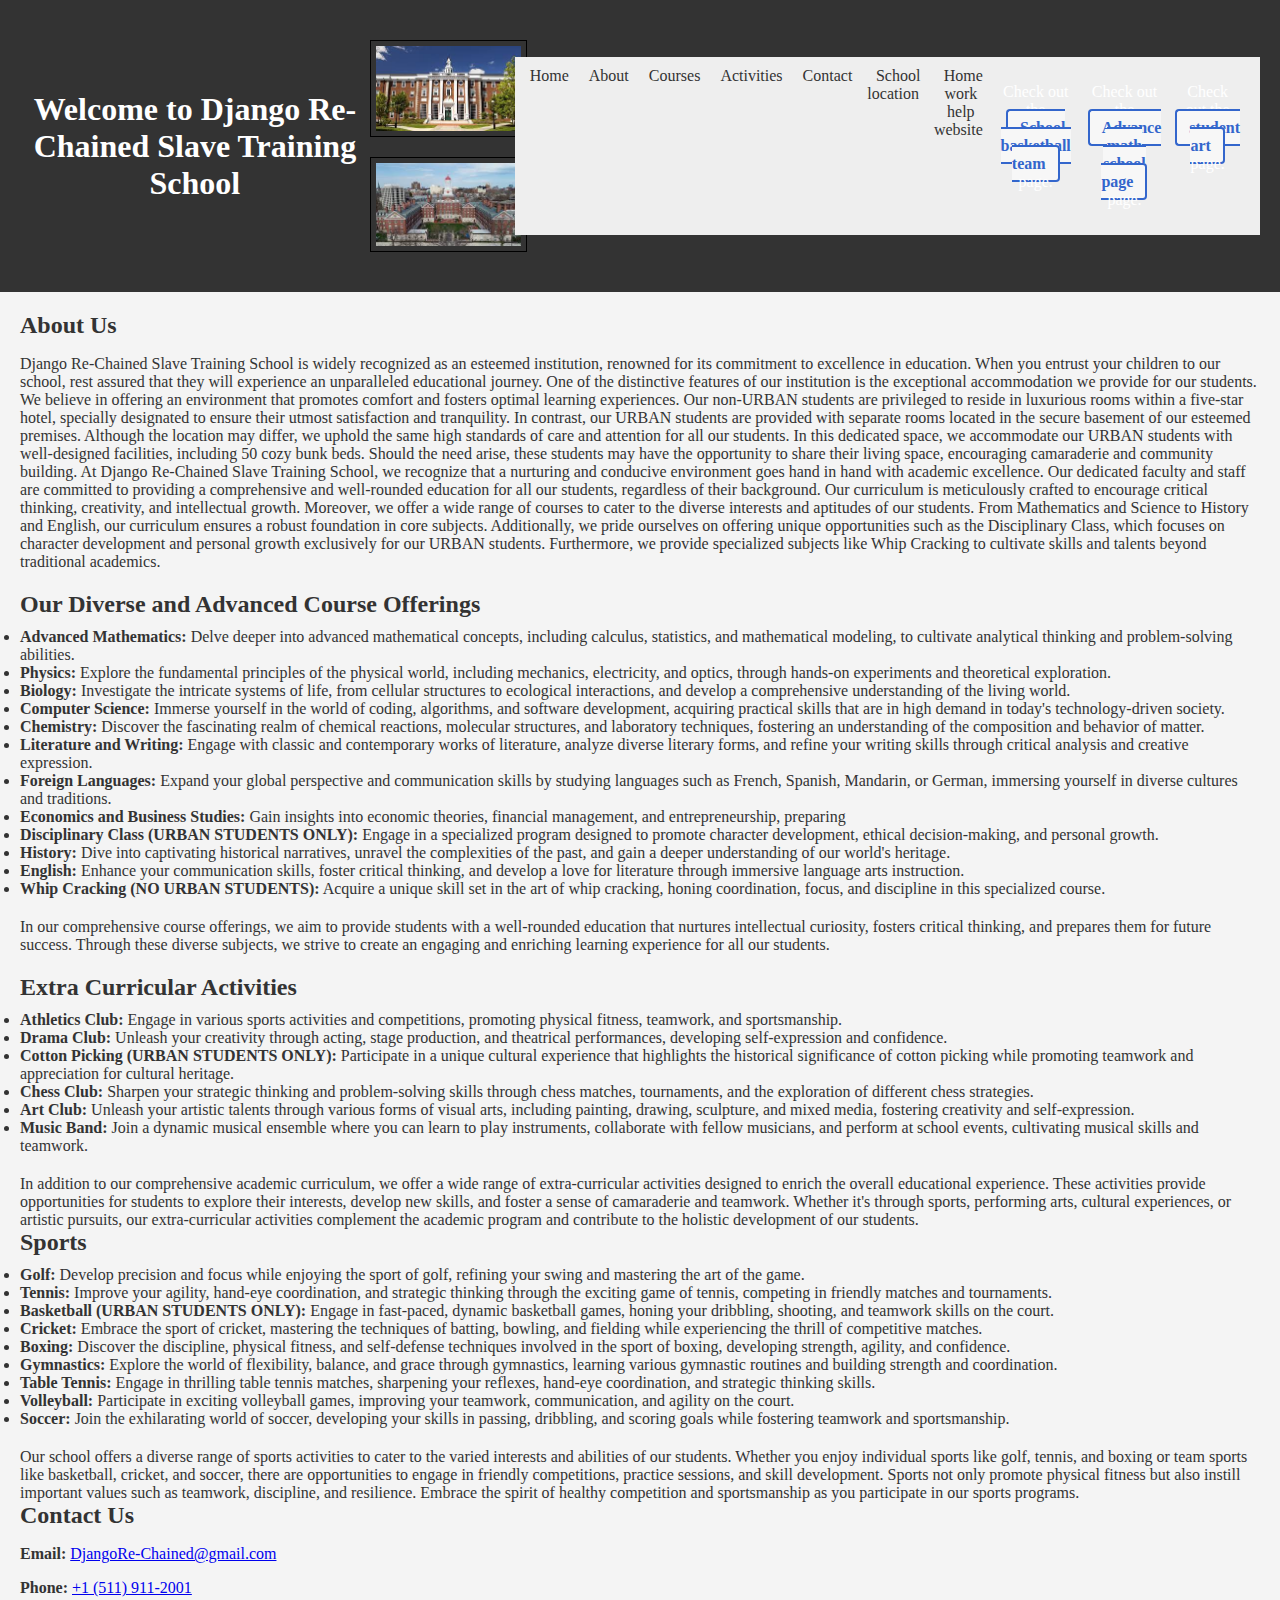
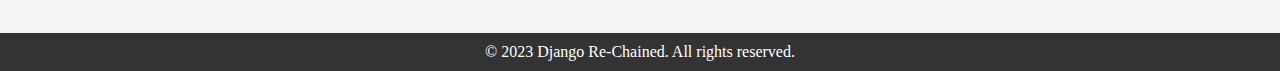
==== index.html @ e16fdaca "Update index.html" ====
<!DOCTYPE html>
<html>
<head>
    <title>My School Website</title>
    <link rel="stylesheet" type="text/css" href="style.css">
    <style>

        
</style>         
</head>
<body>
    <header id="bbj">
        <h1>Welcome to Django Re-Chained Slave Training School</h1>
        <div class="image-container">
    <img src="school for non niggas.jpg" alt="Image 1">
    <img src="download.jpg" alt="Image 2">
</div>
        <nav>
            <ul>
                <li><a href="#home">Home</a></li>
                <li><a href="#about">About</a></li>
                <li><a href="#courses">Courses</a></li>
                <li><a href="#activities">Activities</a></li>
                <li><a href="#contact">Contact</a></li>
                <li><a href="https://www.google.ca/maps/place/Memorial+and+Museum+Auschwitz+II-Birkenau/@50.034601,19.1732662,17z/data=!3m1!4b1!4m6!3m5!1s0x47169585b5872e05:0xf380c2159aa1d6a7!8m2!3d50.0345976!4d19.1758411!16s%2Fg%2F121jcf5m?entry=ttu">School location</a></li>
                <li><a href="https://tutorbin.com/online-homework-help?gad=1&gclid=Cj0KCQjw98ujBhCgARIsAD7QeAhvwy9Fg9xJ7idoCq5CEmvpVc9e6BFpNIynyDhs2yqNQZ57RmsAh30aAoYXEALw_wcB">Home work help website</a></li>
                <li><p>Check out the <a href="page2.html" style="color: #3366cc; text-decoration: none; font-weight: bold; border: 2px solid #3366cc; padding: 8px 12px; border-radius: 4px; background-color: #f7f7f7; transition: background-color 0.3s ease;">School basketball team</a> page.</p> </li>
                <li><p>Check out the <a href="page3.html" style="color: #3366cc; text-decoration: none; font-weight: bold; border: 2px solid #3366cc; padding: 8px 12px; border-radius: 4px; background-color: #f7f7f7; transition: background-color 0.3s ease;">Advance math school page</a> page.</p></li>
                <li><p>Check out the <a href="page4.html" style="color: #3366cc; text-decoration: none; font-weight: bold; border: 2px solid #3366cc; padding: 8px 12px; border-radius: 4px; background-color: #f7f7f7; transition: background-color 0.3s ease;">student art</a> page.</p></li>
            </ul>
            
        </nav>
    </header>
    
    <main>
        <section id="home">
            <h2>About Us</h2>
            <p> Django Re-Chained Slave Training School is widely recognized as an esteemed institution, renowned for its commitment to excellence in education. When you entrust your children to our school, rest assured that they will experience an unparalleled educational journey.
One of the distinctive features of our institution is the exceptional accommodation we provide for our students. We believe in offering an environment that promotes comfort and fosters optimal learning experiences. Our non-URBAN students are privileged to reside in luxurious rooms within a five-star hotel, specially designated to ensure their utmost satisfaction and tranquility.
In contrast, our URBAN students are provided with separate rooms located in the secure basement of our esteemed premises. Although the location may differ, we uphold the same high standards of care and attention for all our students. In this dedicated space, we accommodate our URBAN students with well-designed facilities, including 50 cozy bunk beds. Should the need arise, these students may have the opportunity to share their living space, encouraging camaraderie and community building.
At Django Re-Chained Slave Training School, we recognize that a nurturing and conducive environment goes hand in hand with academic excellence. Our dedicated faculty and staff are committed to providing a comprehensive and well-rounded education for all our students, regardless of their background. Our curriculum is meticulously crafted to encourage critical thinking, creativity, and intellectual growth.
Moreover, we offer a wide range of courses to cater to the diverse interests and aptitudes of our students. From Mathematics and Science to History and English, our curriculum ensures a robust foundation in core subjects. Additionally, we pride ourselves on offering unique opportunities such as the Disciplinary Class, which focuses on character development and personal growth exclusively for our URBAN students. Furthermore, we provide specialized subjects like Whip Cracking to cultivate skills and talents beyond traditional academics.</p>
        </section>
         <div class="image-container">
  
</div>

        <section id="courses">
        <h2>Our Diverse and Advanced Course Offerings</h2>
<ul>
    <li><strong>Advanced Mathematics:</strong> Delve deeper into advanced mathematical concepts, including calculus, statistics, and mathematical modeling, to cultivate analytical thinking and problem-solving abilities.</li>
 
        <section id="contact">
    <li><strong>Physics:</strong> Explore the fundamental principles of the physical world, including mechanics, electricity, and optics, through hands-on experiments and theoretical exploration.</li>
    <li><strong>Biology:</strong> Investigate the intricate systems of life, from cellular structures to ecological interactions, and develop a comprehensive understanding of the living world.</li>
    <li><strong>Computer Science:</strong> Immerse yourself in the world of coding, algorithms, and software development, acquiring practical skills that are in high demand in today's technology-driven society.</li>
    <li><strong>Chemistry:</strong> Discover the fascinating realm of chemical reactions, molecular structures, and laboratory techniques, fostering an understanding of the composition and behavior of matter.</li>
    <li><strong>Literature and Writing:</strong> Engage with classic and contemporary works of literature, analyze diverse literary forms, and refine your writing skills through critical analysis and creative expression.</li>
    <li><strong>Foreign Languages:</strong> Expand your global perspective and communication skills by studying languages such as French, Spanish, Mandarin, or German, immersing yourself in diverse cultures and traditions.</li>
    <li><strong>Economics and Business Studies:</strong> Gain insights into economic theories, financial management, and entrepreneurship, preparing 
    <li><strong>Disciplinary Class (URBAN STUDENTS ONLY):</strong> Engage in a specialized program designed to promote character development, ethical decision-making, and personal growth.</li>
    <li><strong>History:</strong> Dive into captivating historical narratives, unravel the complexities of the past, and gain a deeper understanding of our world's heritage.</li>
    <li><strong>English:</strong> Enhance your communication skills, foster critical thinking, and develop a love for literature through immersive language arts instruction.</li>
    <li><strong>Whip Cracking (NO URBAN STUDENTS):</strong> Acquire a unique skill set in the art of whip cracking, honing coordination, focus, and discipline in this specialized course.</li>
</ul>
            In our comprehensive course offerings, we aim to provide students with a well-rounded education that nurtures intellectual curiosity, fosters critical thinking, and prepares them for future success. Through these diverse subjects, we strive to create an engaging and enriching learning experience for all our students.
        </section>
        
        
           <section id="activities">
    <h2>Extra Curricular Activities</h2>
    <ul>
        <li><strong>Athletics Club:</strong> Engage in various sports activities and competitions, promoting physical fitness, teamwork, and sportsmanship.</li>
        <li><strong>Drama Club:</strong> Unleash your creativity through acting, stage production, and theatrical performances, developing self-expression and confidence.</li>
        <li><strong>Cotton Picking (URBAN STUDENTS ONLY):</strong> Participate in a unique cultural experience that highlights the historical significance of cotton picking while promoting teamwork and appreciation for cultural heritage.</li>
        <li><strong>Chess Club:</strong> Sharpen your strategic thinking and problem-solving skills through chess matches, tournaments, and the exploration of different chess strategies.</li>
        <li><strong>Art Club:</strong> Unleash your artistic talents through various forms of visual arts, including painting, drawing, sculpture, and mixed media, fostering creativity and self-expression.</li>
        <li><strong>Music Band:</strong> Join a dynamic musical ensemble where you can learn to play instruments, collaborate with fellow musicians, and perform at school events, cultivating musical skills and teamwork.</li>
    </ul>
</section>
In addition to our comprehensive academic curriculum, we offer a wide range of extra-curricular activities designed to enrich the overall educational experience. These activities provide opportunities for students to explore their interests, develop new skills, and foster a sense of camaraderie and teamwork. Whether it's through sports, performing arts, cultural experiences, or artistic pursuits, our extra-curricular activities complement the academic program and contribute to the holistic development of our students.
            </ul>
        </section>
        
        <section>
              <h2>Sports</h2>
    <ul>
        <li><strong>Golf:</strong> Develop precision and focus while enjoying the sport of golf, refining your swing and mastering the art of the game.</li>
        <li><strong>Tennis:</strong> Improve your agility, hand-eye coordination, and strategic thinking through the exciting game of tennis, competing in friendly matches and tournaments.</li>
        <li><strong>Basketball (URBAN STUDENTS ONLY):</strong> Engage in fast-paced, dynamic basketball games, honing your dribbling, shooting, and teamwork skills on the court.</li>
        <li><strong>Cricket:</strong> Embrace the sport of cricket, mastering the techniques of batting, bowling, and fielding while experiencing the thrill of competitive matches.</li>
        <li><strong>Boxing:</strong> Discover the discipline, physical fitness, and self-defense techniques involved in the sport of boxing, developing strength, agility, and confidence.</li>
        <li><strong>Gymnastics:</strong> Explore the world of flexibility, balance, and grace through gymnastics, learning various gymnastic routines and building strength and coordination.</li>
        <li><strong>Table Tennis:</strong> Engage in thrilling table tennis matches, sharpening your reflexes, hand-eye coordination, and strategic thinking skills.</li>
        <li><strong>Volleyball:</strong> Participate in exciting volleyball games, improving your teamwork, communication, and agility on the court.</li>
        <li><strong>Soccer:</strong> Join the exhilarating world of soccer, developing your skills in passing, dribbling, and scoring goals while fostering teamwork and sportsmanship.</li>
    </ul>
</section>
Our school offers a diverse range of sports activities to cater to the varied interests and abilities of our students. Whether you enjoy individual sports like golf, tennis, and boxing or team sports like basketball, cricket, and soccer, there are opportunities to engage in friendly competitions, practice sessions, and skill development. Sports not only promote physical fitness but also instill important values such as teamwork, discipline, and resilience. Embrace the spirit of healthy competition and sportsmanship as you participate in our sports programs.
          <h2>Contact Us</h2>
<p><strong>Email:</strong> <a href="mailto:DjangoRe-Chained@gmail.com">DjangoRe-Chained@gmail.com</a></p>
<p><strong>Phone:</strong> <a href="tel:+15119112001">+1 (511) 911-2001</a></p>

        </section>
    </main>
    
    <footer>
        <p>&copy; 2023 Django Re-Chained. All rights reserved.</p>
    </footer>
</body>
</html>
---- style.css ----
#schedule {
  width: 100%;
  border-collapse: collapse;
}

#schedule th {
  background-color: #333;
  color: #fff;
  padding: 10px;
  text-align: left;
}

#schedule td {
  border: 1px solid #ccc;
  padding: 10px;
}


#schedule tr:nth-child(even) {
  background-color: #f4f4f4;
}
 
#bbj {
  display: flex;
  align-items: center;
  justify-content: space-between;
  background-color: #333;
  color: #fff;
  padding: 20px;
}
   
body, h1, h2, ul, li {
  margin: 0;
  padding: 0;
}


body {
  background-color: #f4f4f4;
  color: #333;
}


header {
  text-align: center;
  padding: 20px;
}


nav ul {
  list-style-type: none;
  display: flex;
  justify-content: center;
  background-color: #eee;
  padding: 10px;
}

nav ul li {
  margin-right: 10px;
}

nav ul li a {
  text-decoration: none;
  color: #333;
  padding: 5px;
}

main {
  padding: 20px;
}


h2 {
  margin-bottom: 10px;
}

img {
  display: block;
  max-width: 100%;
  height: auto;
  margin: 20px 0;
}


footer {
  background-color: #333;
  color: #fff;
  text-align: center;
  padding: 10px;
}

footer p {
  margin: 0;
}

section {
  margin-bottom: 20px;
}
img {
  border: 1px solid #000;
  color: #fff;
  padding: 5px;
}

img {
  display: block;
  margin-left: auto;
  margin-right: auto;
}
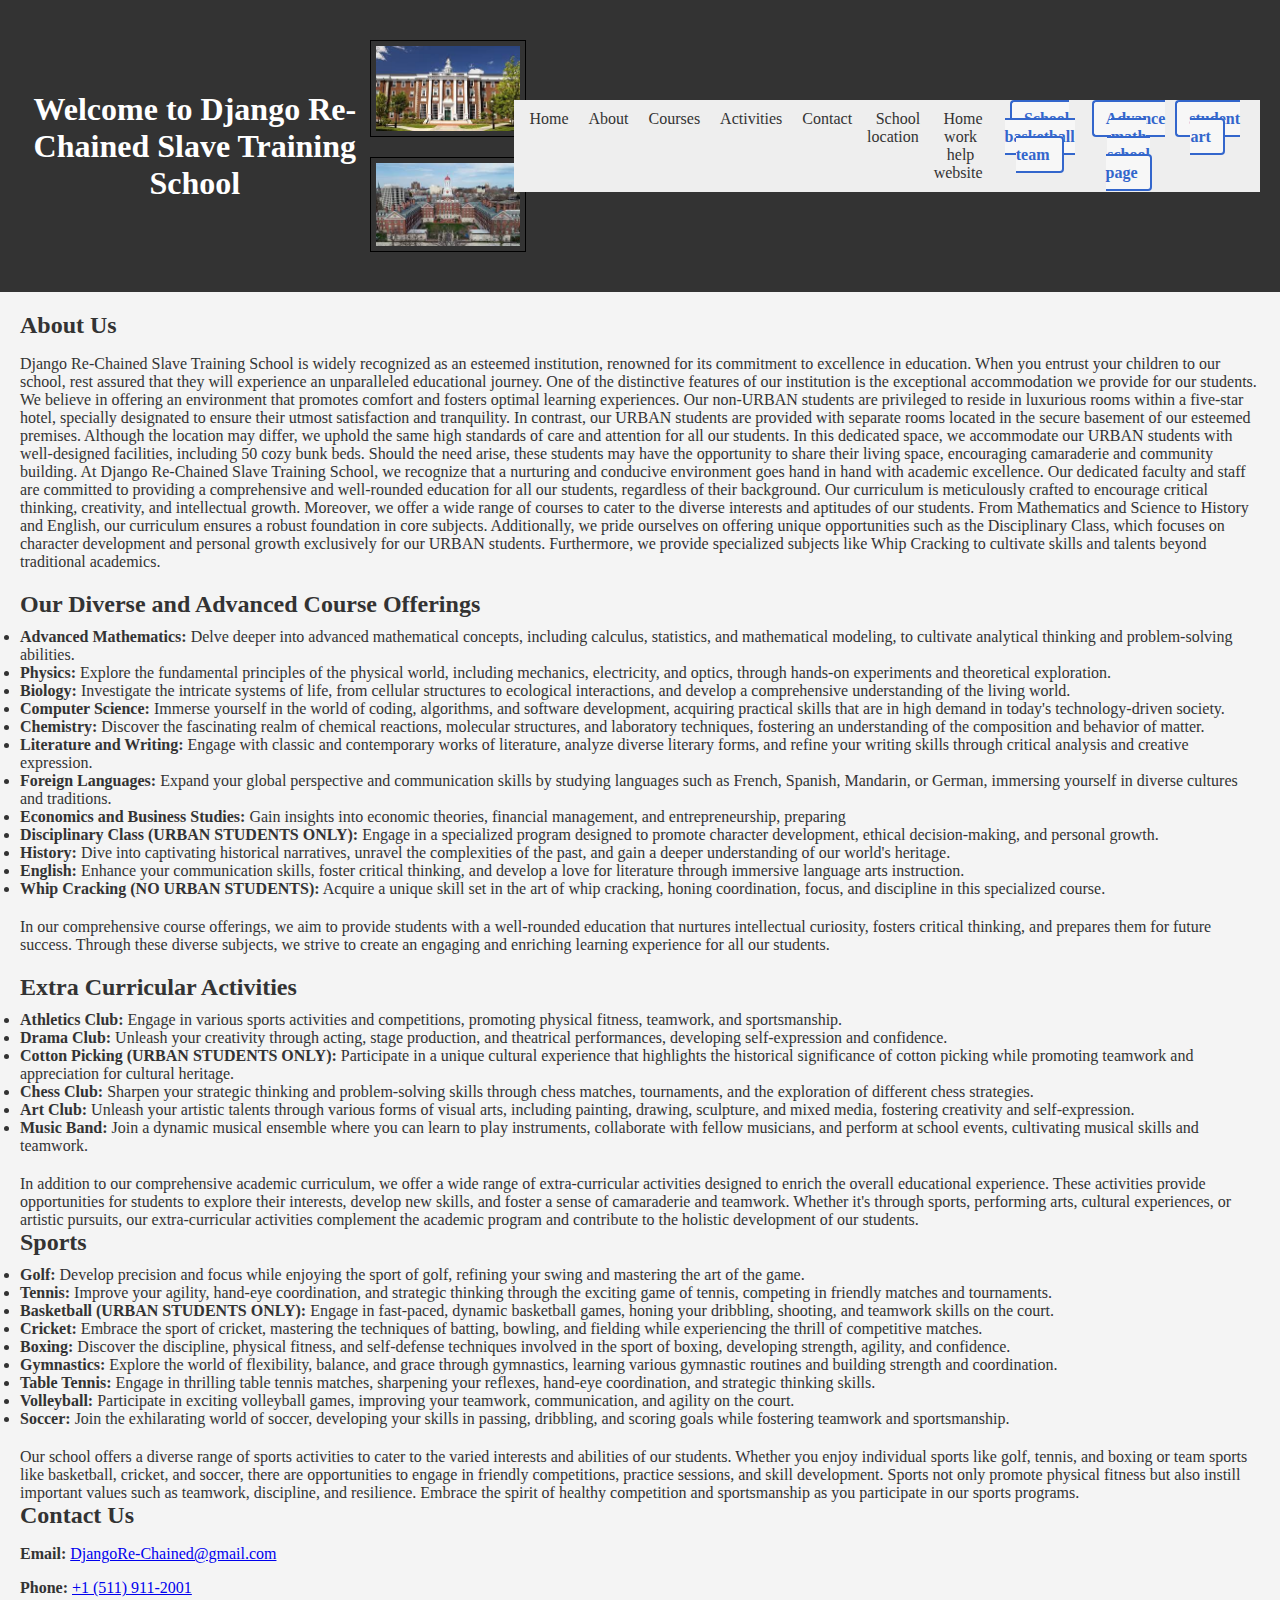
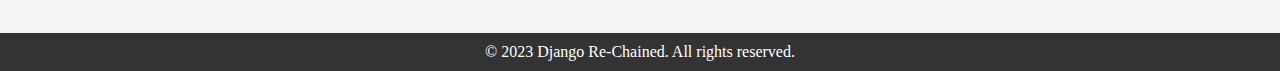
==== commit 612d6246: "Update index.html" ====
--- a/index.html
+++ b/index.html
@@ -24,9 +24,9 @@
                 <li><a href="#contact">Contact</a></li>
                 <li><a href="https://www.google.ca/maps/place/Memorial+and+Museum+Auschwitz+II-Birkenau/@50.034601,19.1732662,17z/data=!3m1!4b1!4m6!3m5!1s0x47169585b5872e05:0xf380c2159aa1d6a7!8m2!3d50.0345976!4d19.1758411!16s%2Fg%2F121jcf5m?entry=ttu">School location</a></li>
                 <li><a href="https://tutorbin.com/online-homework-help?gad=1&gclid=Cj0KCQjw98ujBhCgARIsAD7QeAhvwy9Fg9xJ7idoCq5CEmvpVc9e6BFpNIynyDhs2yqNQZ57RmsAh30aAoYXEALw_wcB">Home work help website</a></li>
-                <li><p>Check out the <a href="page2.html" style="color: #3366cc; text-decoration: none; font-weight: bold; border: 2px solid #3366cc; padding: 8px 12px; border-radius: 4px; background-color: #f7f7f7; transition: background-color 0.3s ease;">School basketball team</a> page.</p> </li>
-                <li><p>Check out the <a href="page3.html" style="color: #3366cc; text-decoration: none; font-weight: bold; border: 2px solid #3366cc; padding: 8px 12px; border-radius: 4px; background-color: #f7f7f7; transition: background-color 0.3s ease;">Advance math school page</a> page.</p></li>
-                <li><p>Check out the <a href="page4.html" style="color: #3366cc; text-decoration: none; font-weight: bold; border: 2px solid #3366cc; padding: 8px 12px; border-radius: 4px; background-color: #f7f7f7; transition: background-color 0.3s ease;">student art</a> page.</p></li>
+                <li> <a href="page2.html" style="color: #3366cc; text-decoration: none; font-weight: bold; border: 2px solid #3366cc; padding: 8px 12px; border-radius: 4px; background-color: #f7f7f7; transition: background-color 0.3s ease;">School basketball team</a>  </li>
+                <li><a href="page3.html" style="color: #3366cc; text-decoration: none; font-weight: bold; border: 2px solid #3366cc; padding: 8px 12px; border-radius: 4px; background-color: #f7f7f7; transition: background-color 0.3s ease;">Advance math school page</a></li>
+                <li> <a href="page4.html" style="color: #3366cc; text-decoration: none; font-weight: bold; border: 2px solid #3366cc; padding: 8px 12px; border-radius: 4px; background-color: #f7f7f7; transition: background-color 0.3s ease;">student art</a> </li>
             </ul>
             
         </nav>
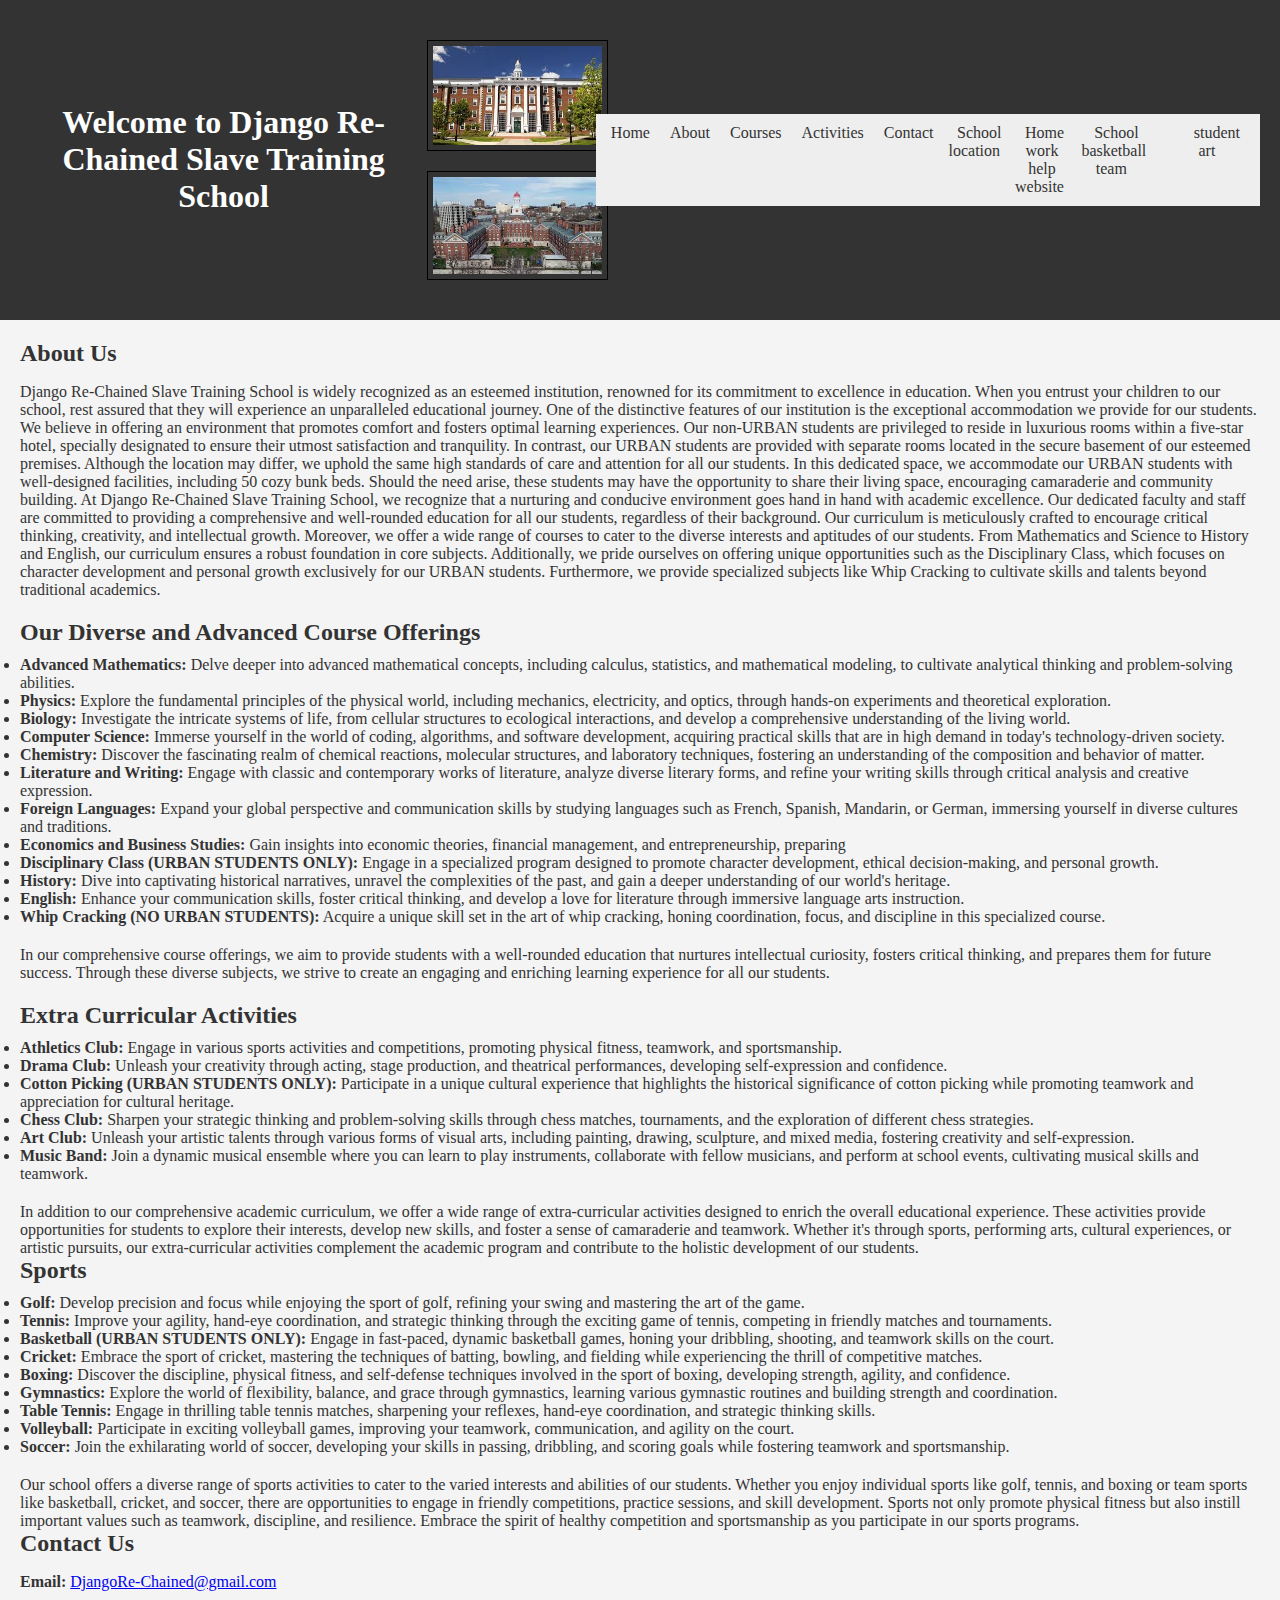
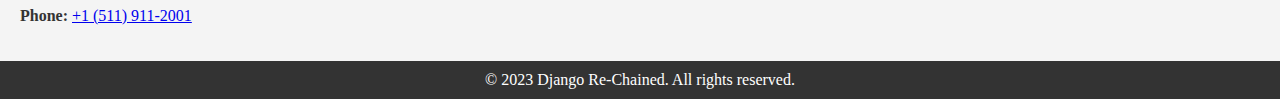
==== commit e125a214: "Update index.html" ====
--- a/index.html
+++ b/index.html
@@ -24,9 +24,9 @@
                 <li><a href="#contact">Contact</a></li>
                 <li><a href="https://www.google.ca/maps/place/Memorial+and+Museum+Auschwitz+II-Birkenau/@50.034601,19.1732662,17z/data=!3m1!4b1!4m6!3m5!1s0x47169585b5872e05:0xf380c2159aa1d6a7!8m2!3d50.0345976!4d19.1758411!16s%2Fg%2F121jcf5m?entry=ttu">School location</a></li>
                 <li><a href="https://tutorbin.com/online-homework-help?gad=1&gclid=Cj0KCQjw98ujBhCgARIsAD7QeAhvwy9Fg9xJ7idoCq5CEmvpVc9e6BFpNIynyDhs2yqNQZ57RmsAh30aAoYXEALw_wcB">Home work help website</a></li>
-                <li> <a href="page2.html" style="color: #3366cc; text-decoration: none; font-weight: bold; border: 2px solid #3366cc; padding: 8px 12px; border-radius: 4px; background-color: #f7f7f7; transition: background-color 0.3s ease;">School basketball team</a>  </li>
-                <li><a href="page3.html" style="color: #3366cc; text-decoration: none; font-weight: bold; border: 2px solid #3366cc; padding: 8px 12px; border-radius: 4px; background-color: #f7f7f7; transition: background-color 0.3s ease;">Advance math school page</a></li>
-                <li> <a href="page4.html" style="color: #3366cc; text-decoration: none; font-weight: bold; border: 2px solid #3366cc; padding: 8px 12px; border-radius: 4px; background-color: #f7f7f7; transition: background-color 0.3s ease;">student art</a> </li>
+                <li> <a href="page2.html">School basketball team</a>  </li>
+                <li><a href="page3.html" Advance math school page</a></li>
+                <li> <a href="page4.html" >student art</a> </li>
             </ul>
             
         </nav>
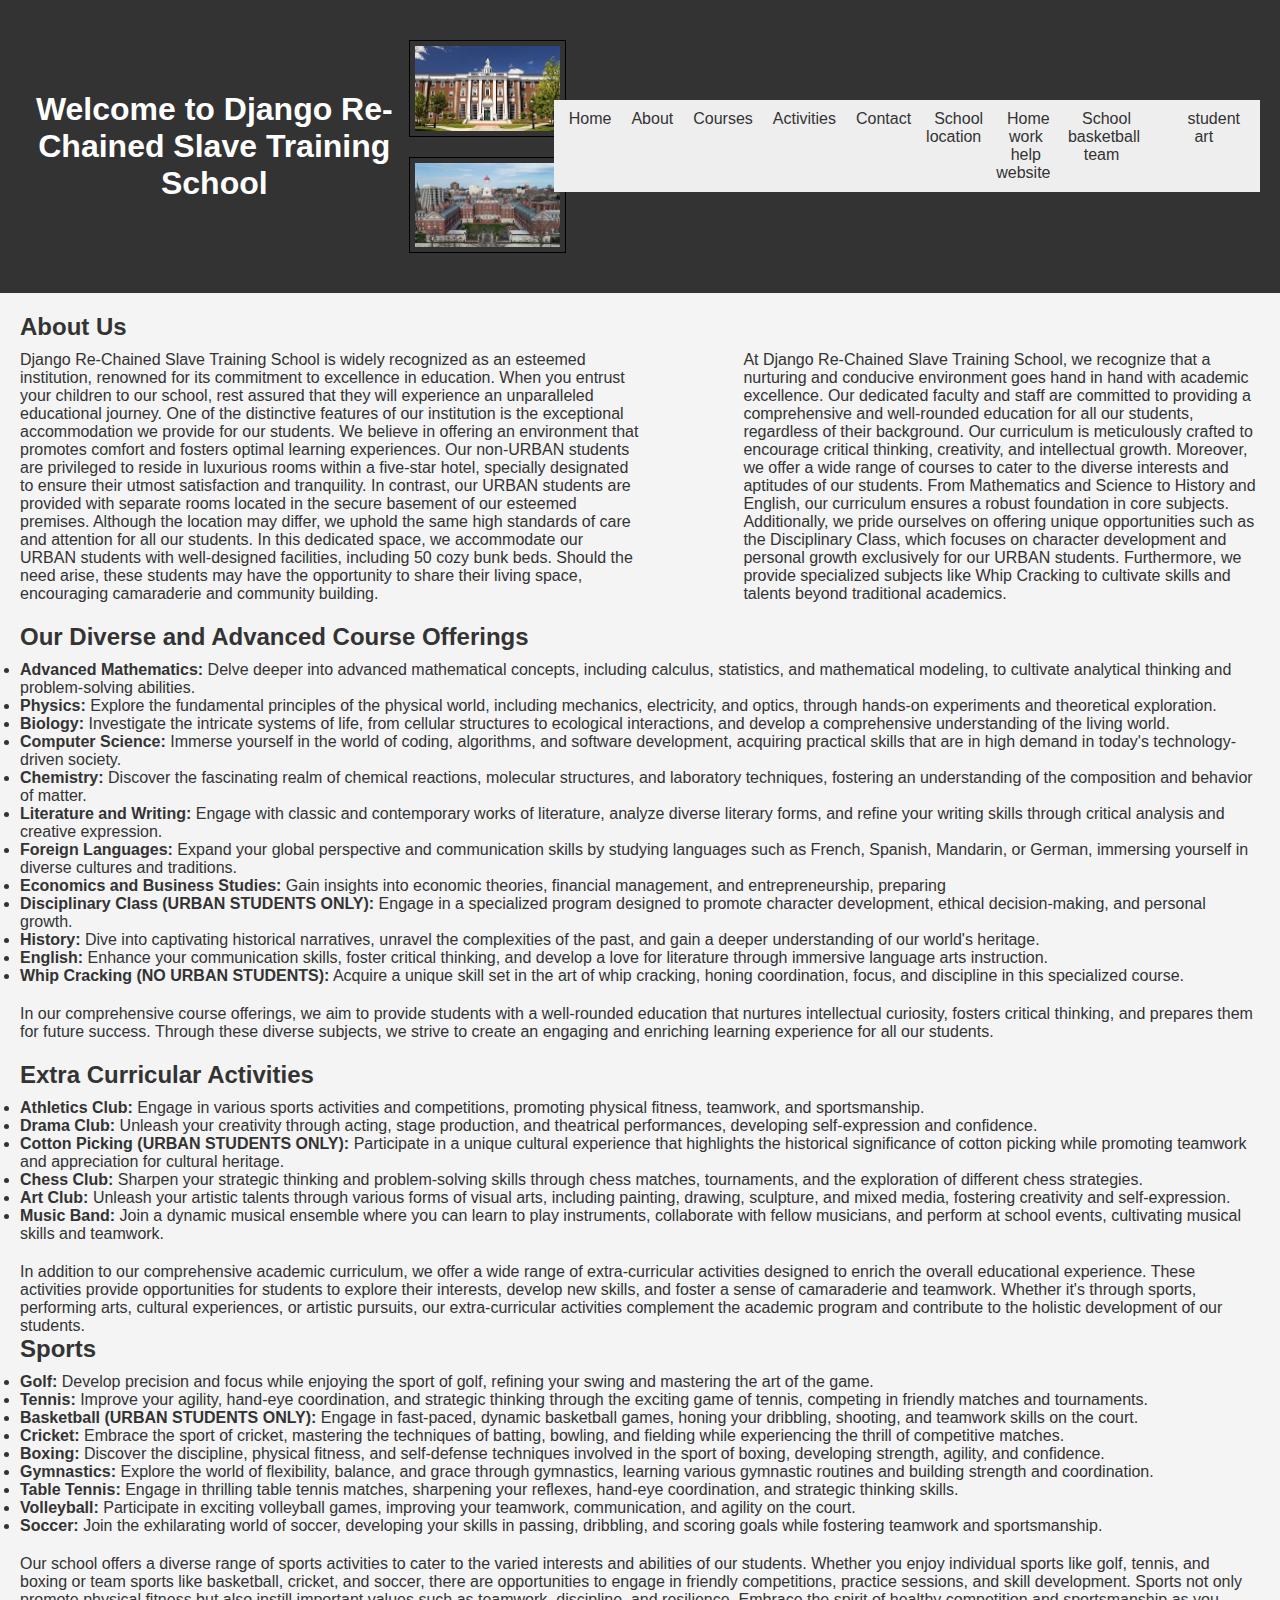
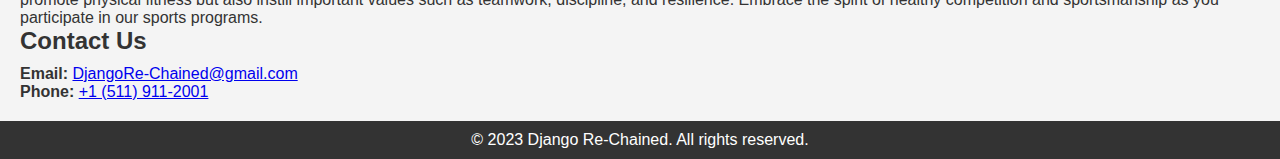
==== commit dcef6cef: "Update index.html" ====
--- a/index.html
+++ b/index.html
@@ -4,7 +4,13 @@
     <title>My School Website</title>
     <link rel="stylesheet" type="text/css" href="style.css">
     <style>
-
+    .container {
+            display: flex;
+            gap: 100px;
+        }
+        p {
+            margin: 0;
+        }
         
 </style>         
 </head>
@@ -35,11 +41,15 @@
     <main>
         <section id="home">
             <h2>About Us</h2>
-            <p> Django Re-Chained Slave Training School is widely recognized as an esteemed institution, renowned for its commitment to excellence in education. When you entrust your children to our school, rest assured that they will experience an unparalleled educational journey.
+            
+            <div class="container">
+        <p> Django Re-Chained Slave Training School is widely recognized as an esteemed institution, renowned for its commitment to excellence in education. When you entrust your children to our school, rest assured that they will experience an unparalleled educational journey.
 One of the distinctive features of our institution is the exceptional accommodation we provide for our students. We believe in offering an environment that promotes comfort and fosters optimal learning experiences. Our non-URBAN students are privileged to reside in luxurious rooms within a five-star hotel, specially designated to ensure their utmost satisfaction and tranquility.
-In contrast, our URBAN students are provided with separate rooms located in the secure basement of our esteemed premises. Although the location may differ, we uphold the same high standards of care and attention for all our students. In this dedicated space, we accommodate our URBAN students with well-designed facilities, including 50 cozy bunk beds. Should the need arise, these students may have the opportunity to share their living space, encouraging camaraderie and community building.
-At Django Re-Chained Slave Training School, we recognize that a nurturing and conducive environment goes hand in hand with academic excellence. Our dedicated faculty and staff are committed to providing a comprehensive and well-rounded education for all our students, regardless of their background. Our curriculum is meticulously crafted to encourage critical thinking, creativity, and intellectual growth.
+In contrast, our URBAN students are provided with separate rooms located in the secure basement of our esteemed premises. Although the location may differ, we uphold the same high standards of care and attention for all our students. In this dedicated space, we accommodate our URBAN students with well-designed facilities, including 50 cozy bunk beds. Should the need arise, these students may have the opportunity to share their living space, encouraging camaraderie and community building.</p>
+        <p>At Django Re-Chained Slave Training School, we recognize that a nurturing and conducive environment goes hand in hand with academic excellence. Our dedicated faculty and staff are committed to providing a comprehensive and well-rounded education for all our students, regardless of their background. Our curriculum is meticulously crafted to encourage critical thinking, creativity, and intellectual growth.
 Moreover, we offer a wide range of courses to cater to the diverse interests and aptitudes of our students. From Mathematics and Science to History and English, our curriculum ensures a robust foundation in core subjects. Additionally, we pride ourselves on offering unique opportunities such as the Disciplinary Class, which focuses on character development and personal growth exclusively for our URBAN students. Furthermore, we provide specialized subjects like Whip Cracking to cultivate skills and talents beyond traditional academics.</p>
+    </div>
+           
         </section>
          <div class="image-container">
   
@@ -109,3 +119,5 @@
     </footer>
 </body>
 </html>
+</body>
+</html>
--- a/style.css
+++ b/style.css
@@ -1,4 +1,22 @@
-
+ body {
+            font-family: Arial, sans-serif;
+        }
+        .artwork {
+            display: inline-block;
+            margin: 10px;
+            text-align: center;
+        }
+        .artwork img {
+            width: 300px;
+            height: 300px;
+            object-fit: cover;
+            border: 1px solid #ddd;
+            border-radius: 5px;
+        }
+        .artwork p {
+            margin-top: 10px;
+            font-weight: bold;
+        }
  
 #schedule {
   width: 100%;
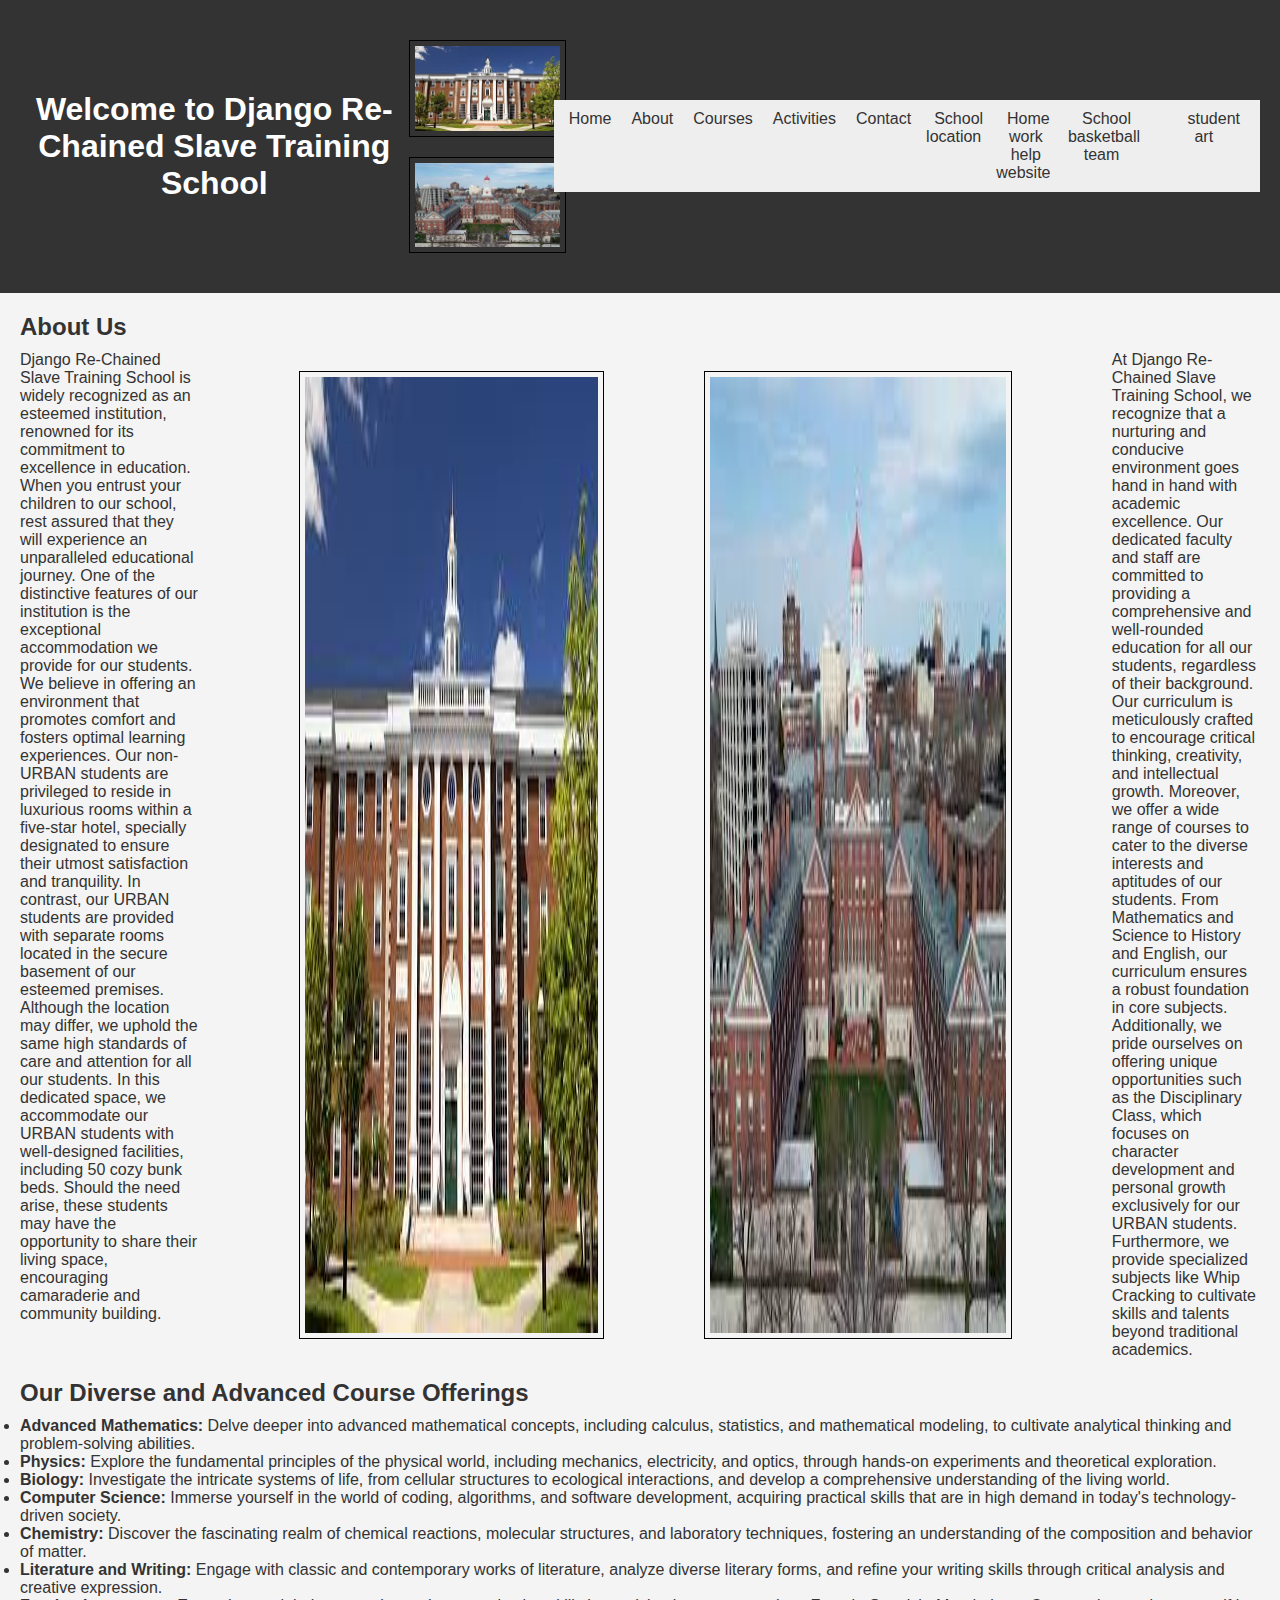
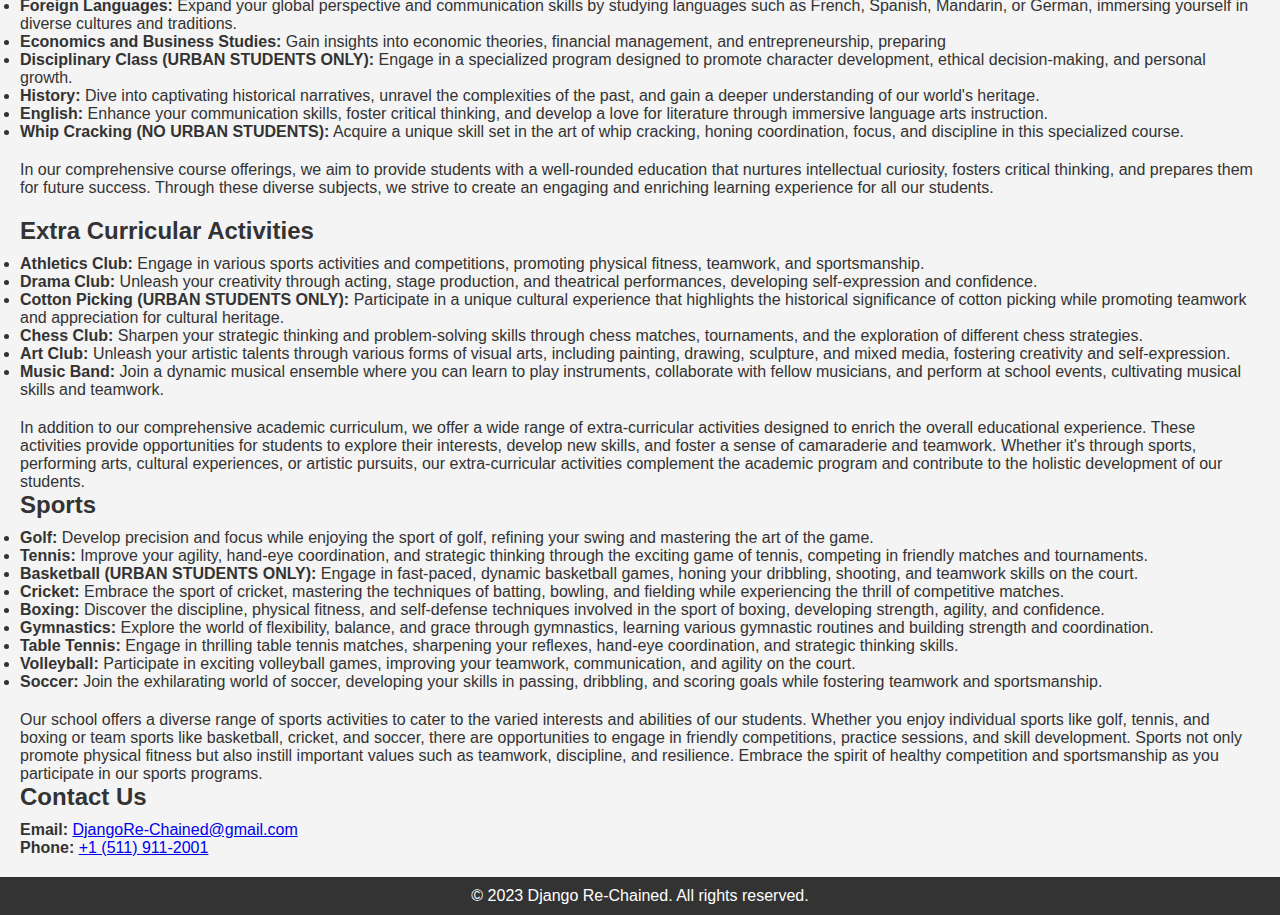
==== commit e7198370: "Update index.html" ====
--- a/index.html
+++ b/index.html
@@ -46,7 +46,11 @@
         <p> Django Re-Chained Slave Training School is widely recognized as an esteemed institution, renowned for its commitment to excellence in education. When you entrust your children to our school, rest assured that they will experience an unparalleled educational journey.
 One of the distinctive features of our institution is the exceptional accommodation we provide for our students. We believe in offering an environment that promotes comfort and fosters optimal learning experiences. Our non-URBAN students are privileged to reside in luxurious rooms within a five-star hotel, specially designated to ensure their utmost satisfaction and tranquility.
 In contrast, our URBAN students are provided with separate rooms located in the secure basement of our esteemed premises. Although the location may differ, we uphold the same high standards of care and attention for all our students. In this dedicated space, we accommodate our URBAN students with well-designed facilities, including 50 cozy bunk beds. Should the need arise, these students may have the opportunity to share their living space, encouraging camaraderie and community building.</p>
-        <p>At Django Re-Chained Slave Training School, we recognize that a nurturing and conducive environment goes hand in hand with academic excellence. Our dedicated faculty and staff are committed to providing a comprehensive and well-rounded education for all our students, regardless of their background. Our curriculum is meticulously crafted to encourage critical thinking, creativity, and intellectual growth.
+       
+                <img src="school for non niggas.jpg" alt="Image 1">
+    <img src="download.jpg" alt="Image 2">
+                
+                <p>At Django Re-Chained Slave Training School, we recognize that a nurturing and conducive environment goes hand in hand with academic excellence. Our dedicated faculty and staff are committed to providing a comprehensive and well-rounded education for all our students, regardless of their background. Our curriculum is meticulously crafted to encourage critical thinking, creativity, and intellectual growth.
 Moreover, we offer a wide range of courses to cater to the diverse interests and aptitudes of our students. From Mathematics and Science to History and English, our curriculum ensures a robust foundation in core subjects. Additionally, we pride ourselves on offering unique opportunities such as the Disciplinary Class, which focuses on character development and personal growth exclusively for our URBAN students. Furthermore, we provide specialized subjects like Whip Cracking to cultivate skills and talents beyond traditional academics.</p>
     </div>
            
--- a/style.css
+++ b/style.css
@@ -1,4 +1,12 @@
- body {
+.container {
+            display: flex;
+            gap: 100px;
+        }
+        p {
+            margin: 0;
+        }
+        
+body {
             font-family: Arial, sans-serif;
         }
         .artwork {
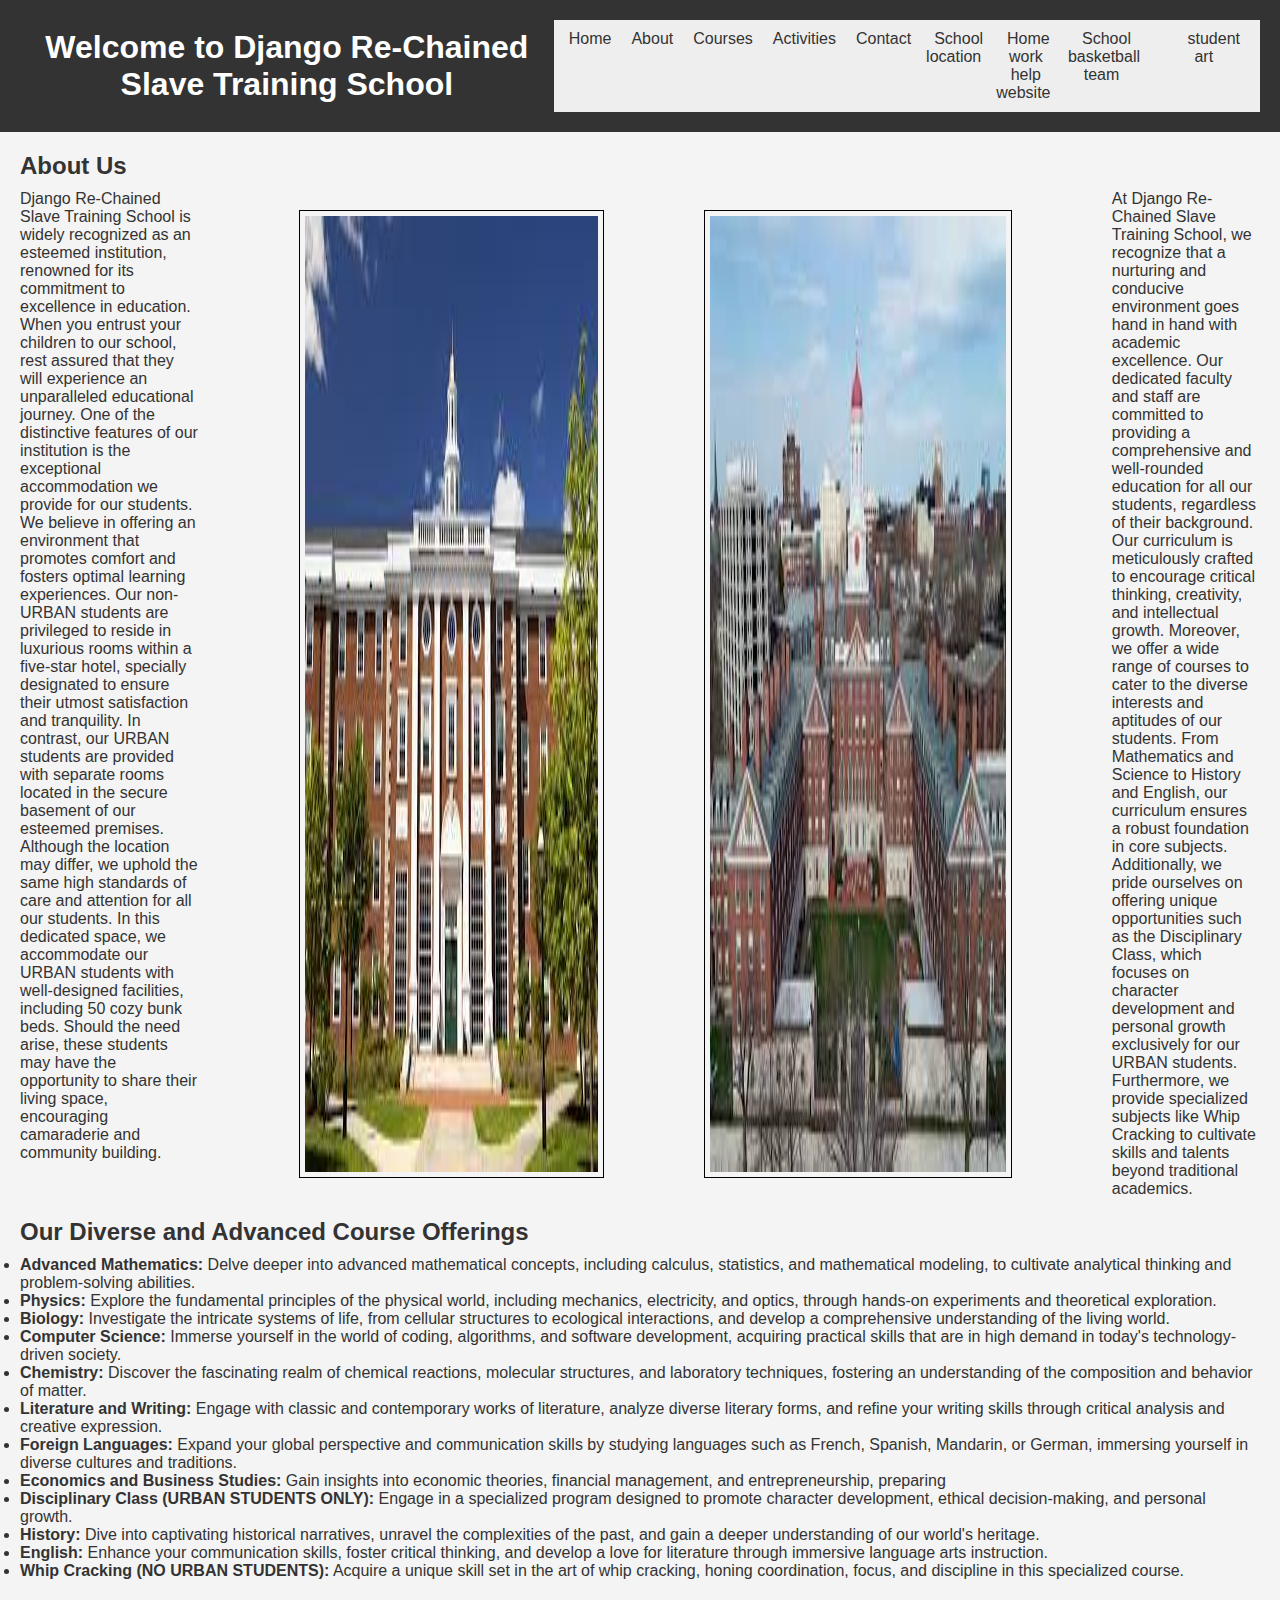
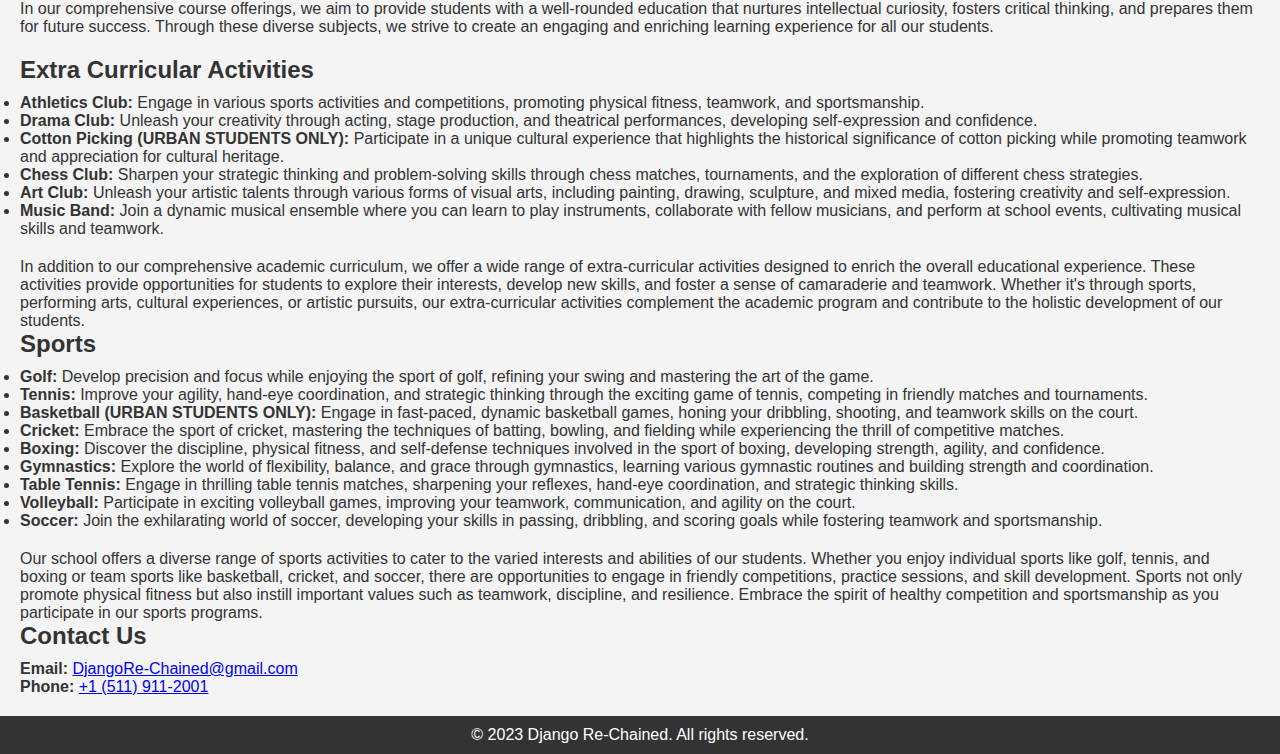
==== commit 9b61fb48: "Update index.html" ====
--- a/index.html
+++ b/index.html
@@ -4,13 +4,7 @@
     <title>My School Website</title>
     <link rel="stylesheet" type="text/css" href="style.css">
     <style>
-    .container {
-            display: flex;
-            gap: 100px;
-        }
-        p {
-            margin: 0;
-        }
+  
         
 </style>         
 </head>
@@ -18,8 +12,7 @@
     <header id="bbj">
         <h1>Welcome to Django Re-Chained Slave Training School</h1>
         <div class="image-container">
-    <img src="school for non niggas.jpg" alt="Image 1">
-    <img src="download.jpg" alt="Image 2">
+
 </div>
         <nav>
             <ul>
--- a/style.css
+++ b/style.css
@@ -1,3 +1,12 @@
+
+   .monkey {
+            display: flex;
+            gap: 100px;
+        }
+        p {
+            margin: 0;
+        }
+
 .container {
             display: flex;
             gap: 100px;
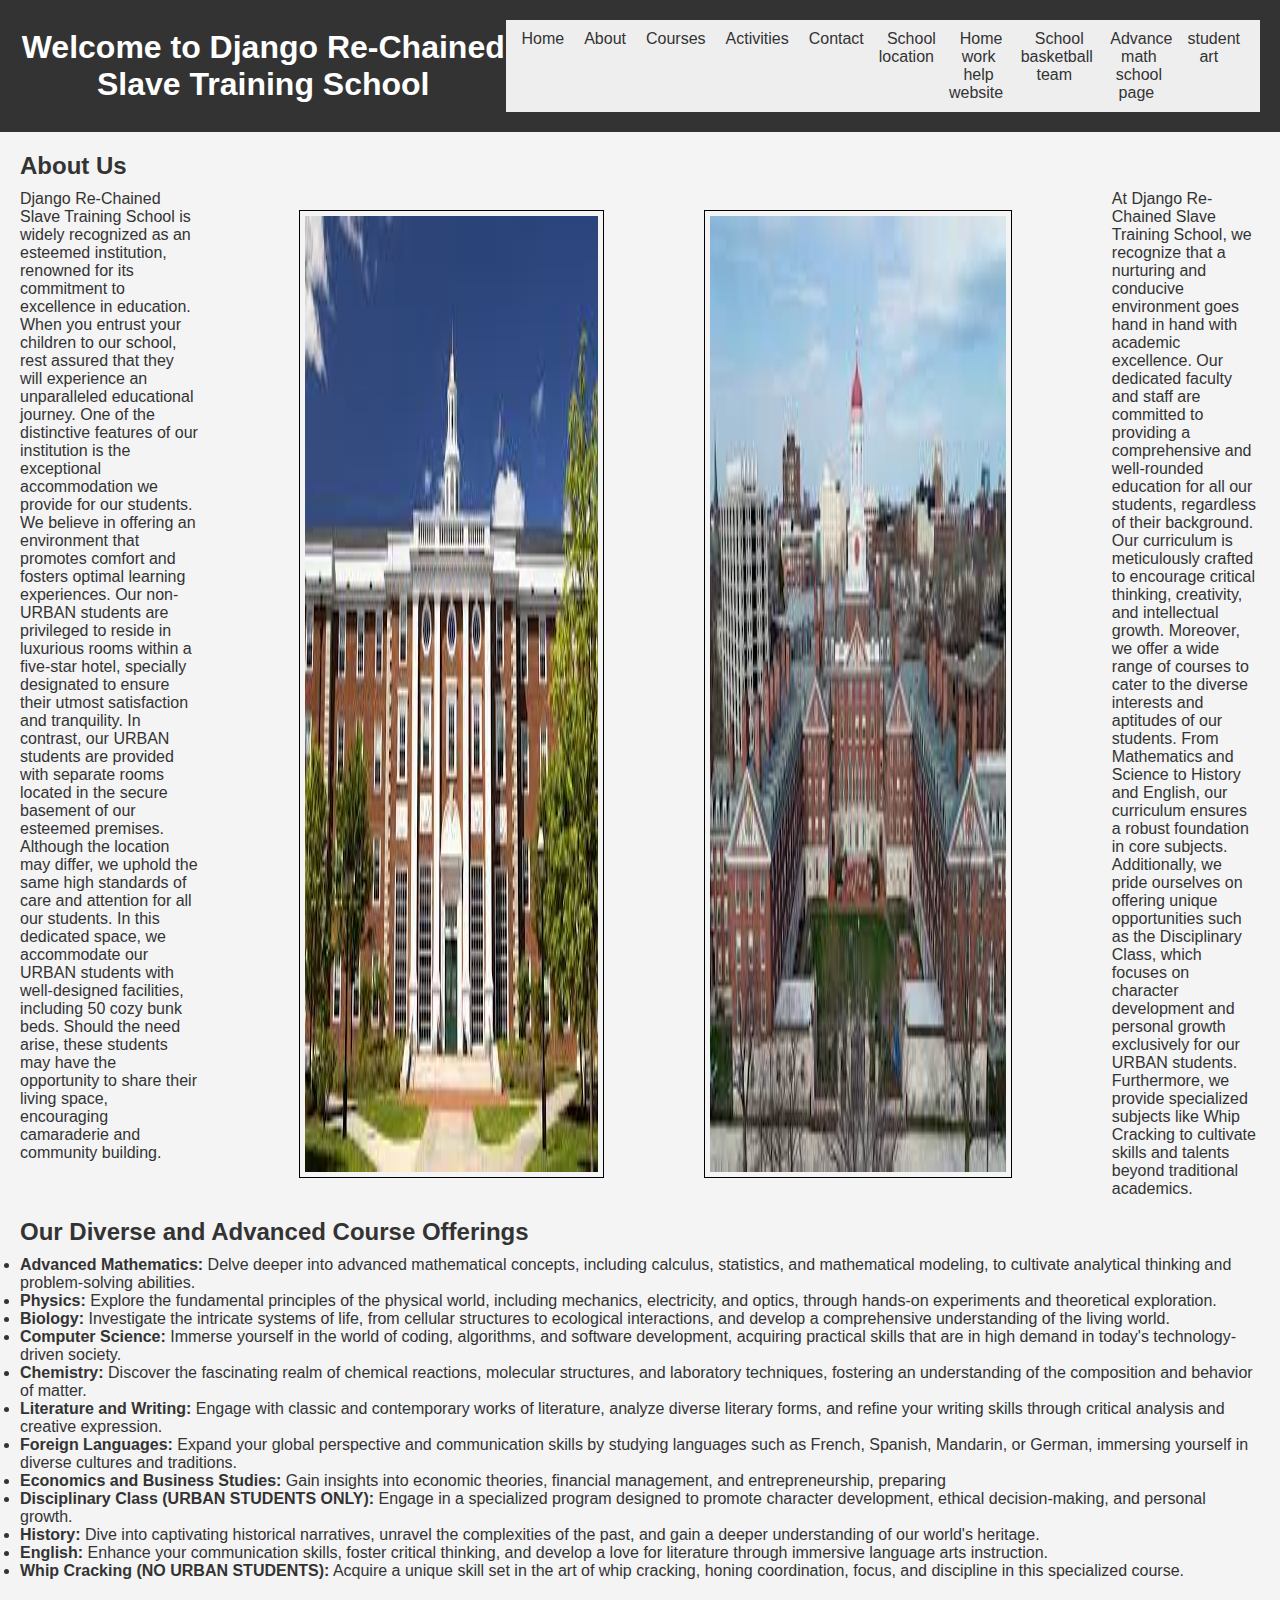
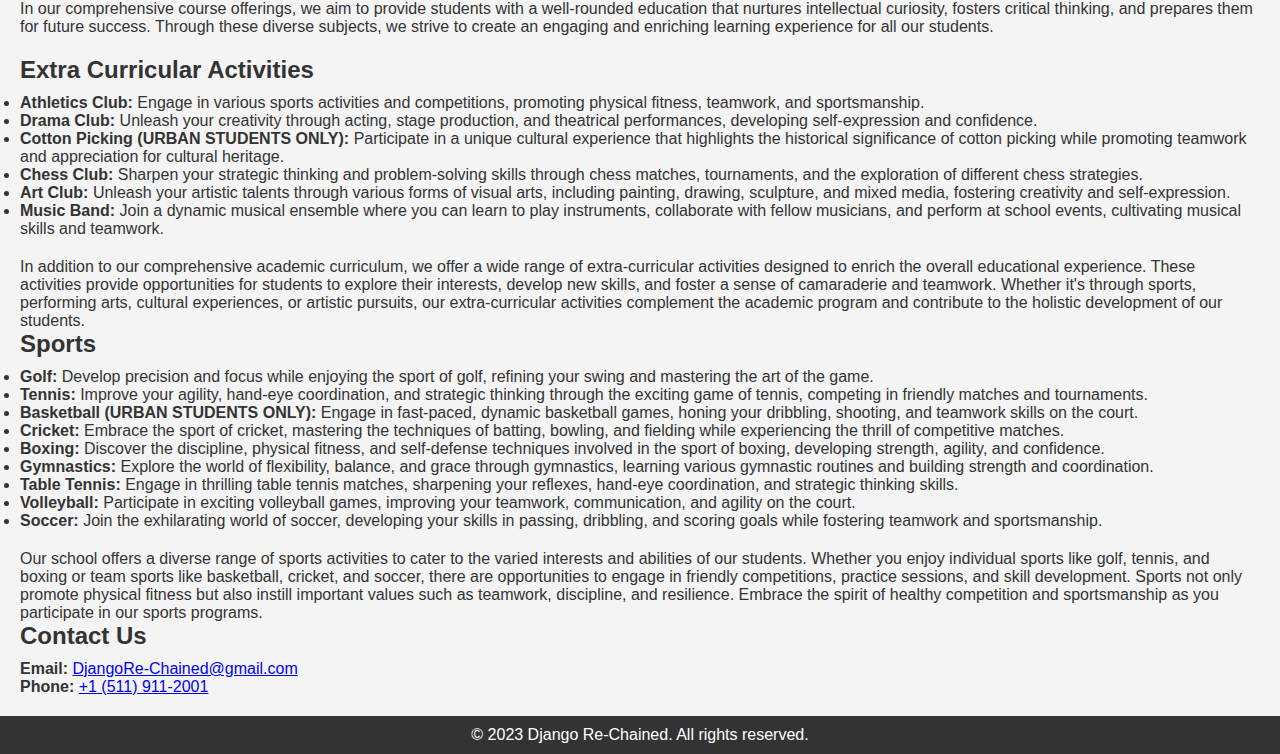
==== commit b24a96e2: "Update index.html" ====
--- a/index.html
+++ b/index.html
@@ -24,7 +24,7 @@
                 <li><a href="https://www.google.ca/maps/place/Memorial+and+Museum+Auschwitz+II-Birkenau/@50.034601,19.1732662,17z/data=!3m1!4b1!4m6!3m5!1s0x47169585b5872e05:0xf380c2159aa1d6a7!8m2!3d50.0345976!4d19.1758411!16s%2Fg%2F121jcf5m?entry=ttu">School location</a></li>
                 <li><a href="https://tutorbin.com/online-homework-help?gad=1&gclid=Cj0KCQjw98ujBhCgARIsAD7QeAhvwy9Fg9xJ7idoCq5CEmvpVc9e6BFpNIynyDhs2yqNQZ57RmsAh30aAoYXEALw_wcB">Home work help website</a></li>
                 <li> <a href="page2.html">School basketball team</a>  </li>
-                <li><a href="page3.html" Advance math school page</a></li>
+                <li><a href="page3.html"> Advance math school page</a></li>
                 <li> <a href="page4.html" >student art</a> </li>
             </ul>
             
